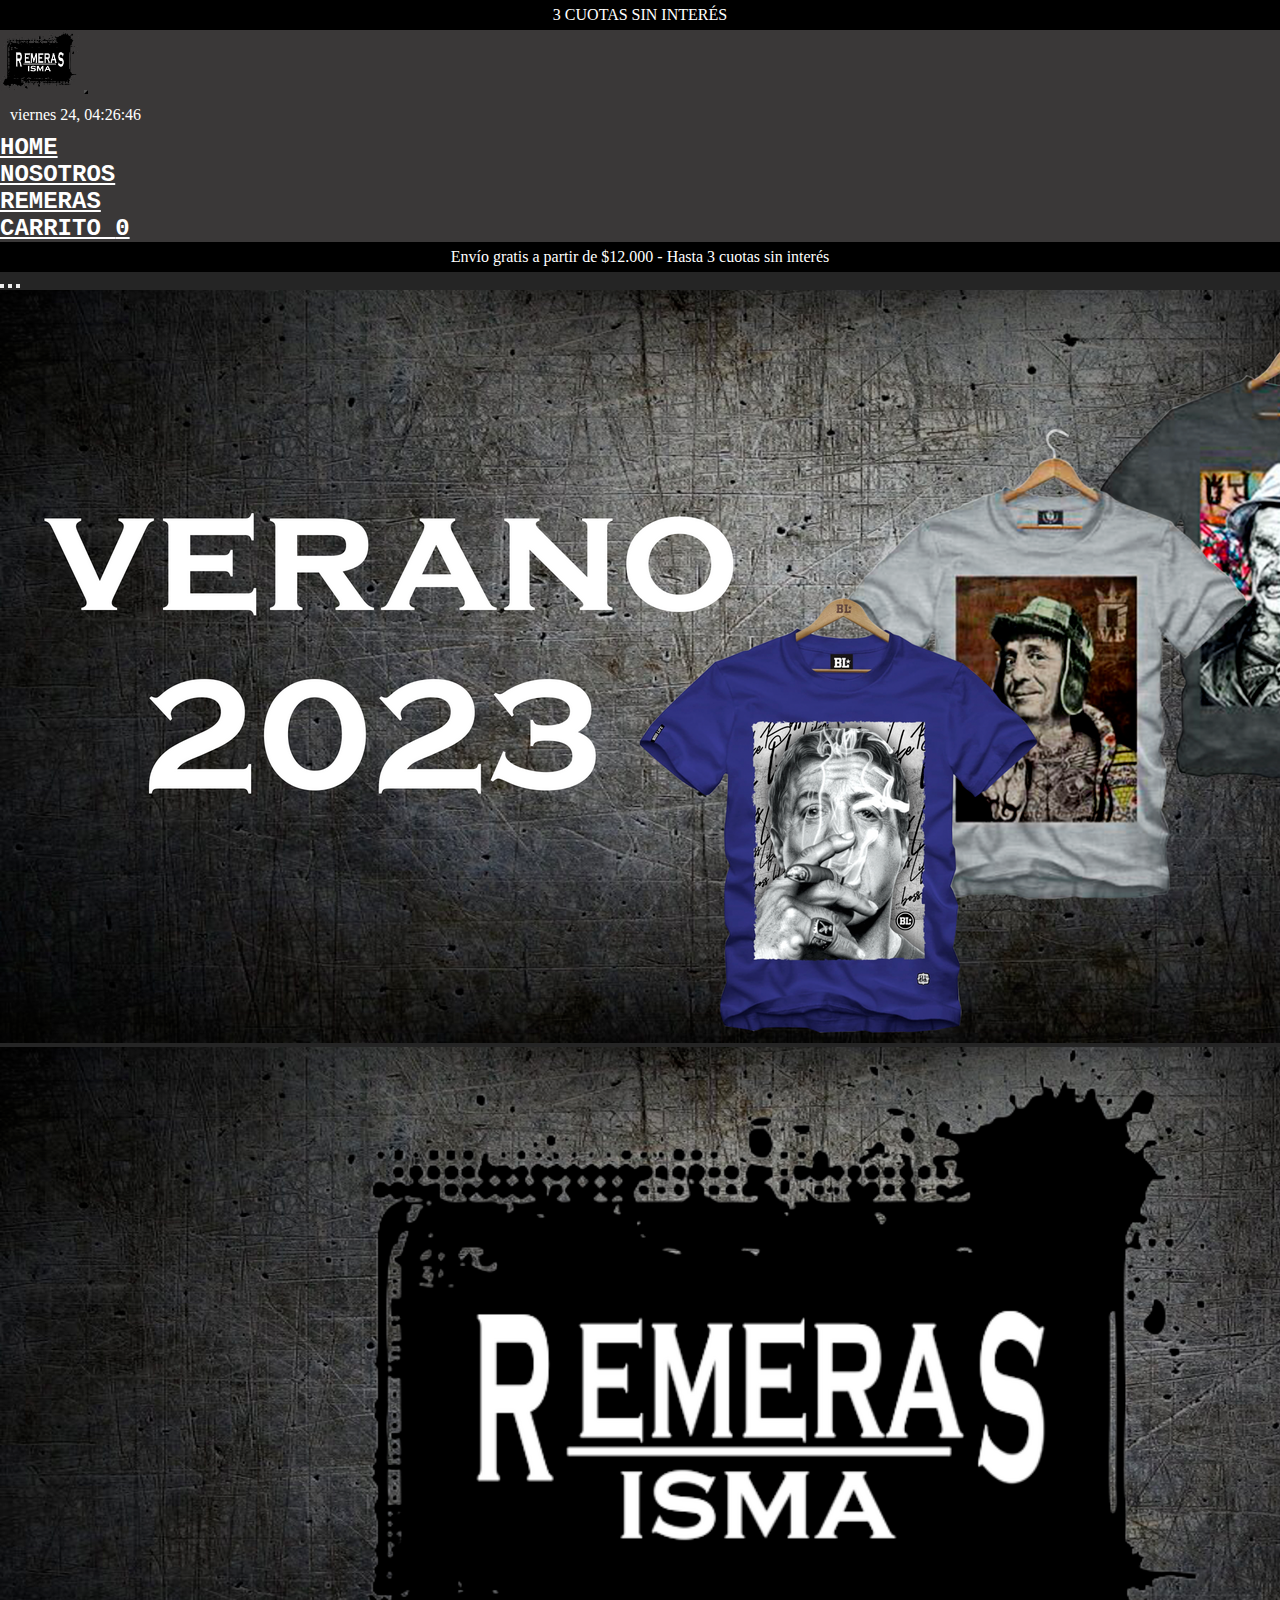
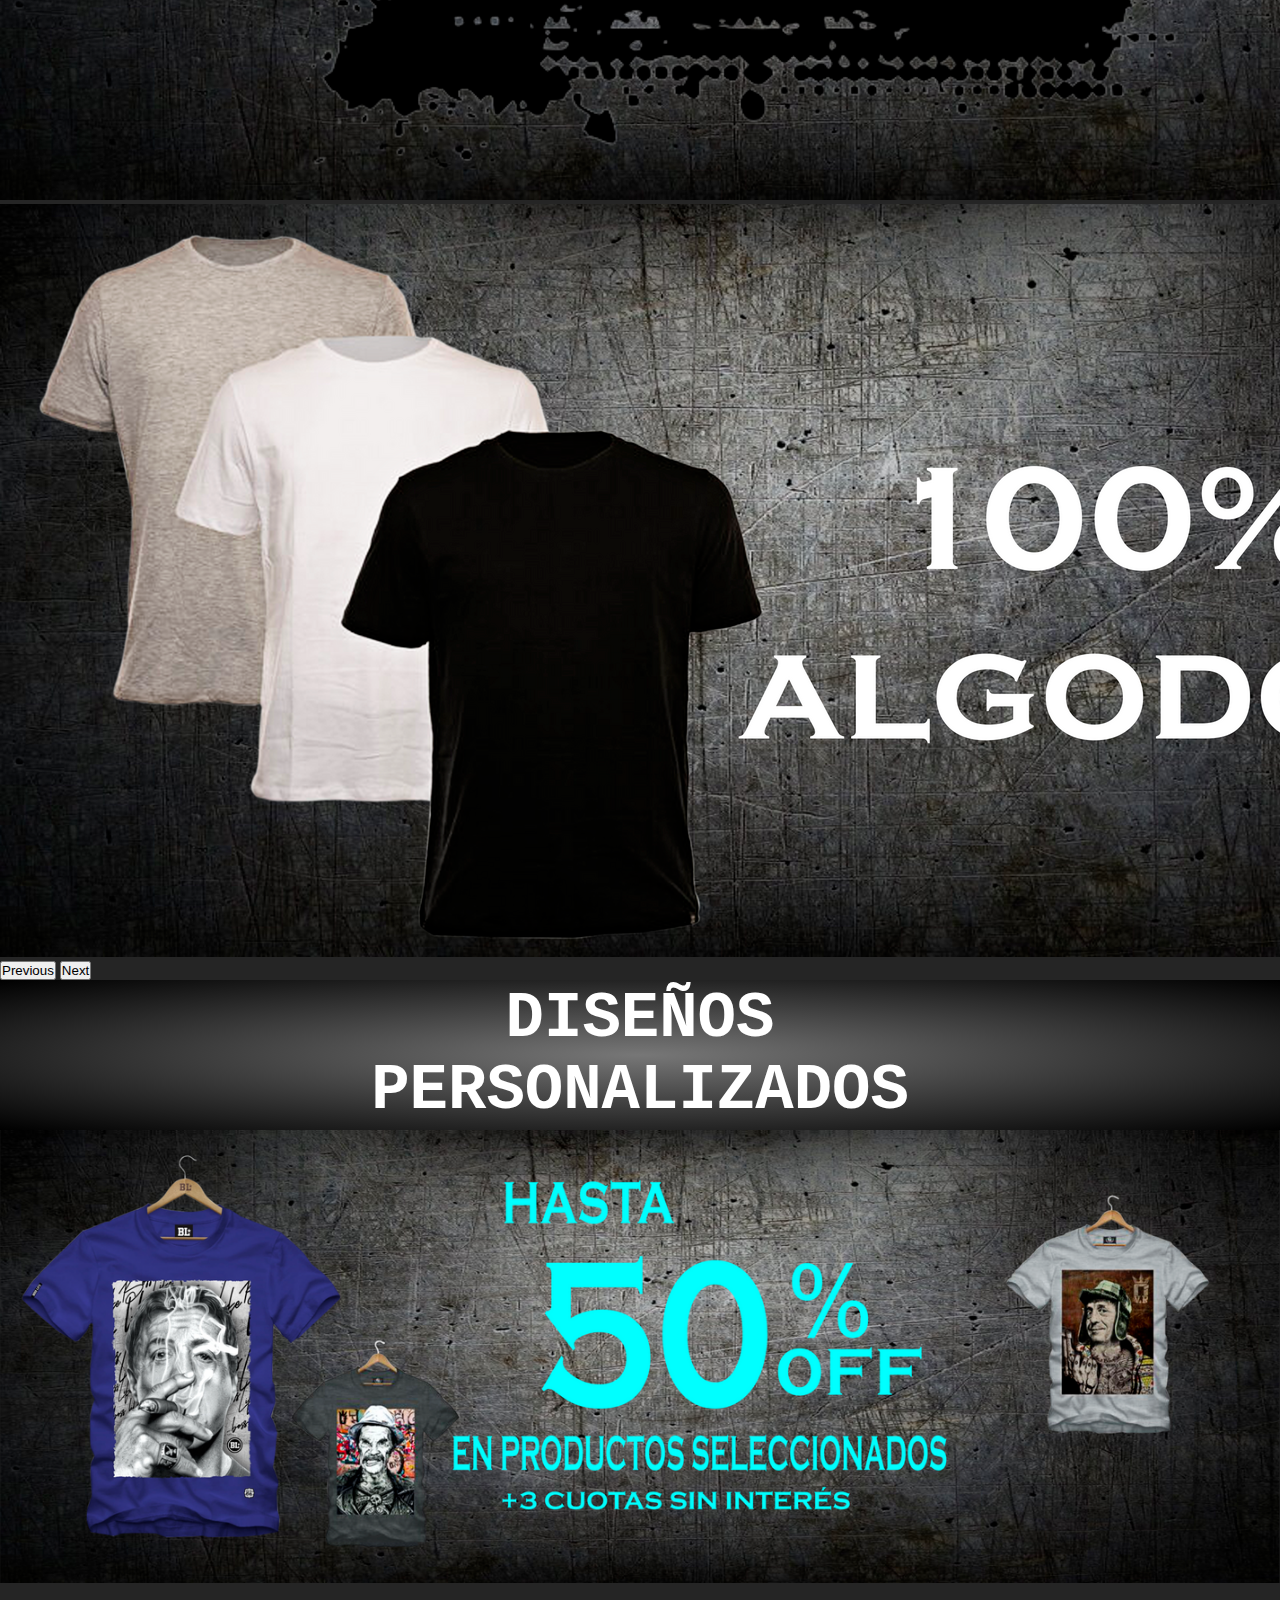
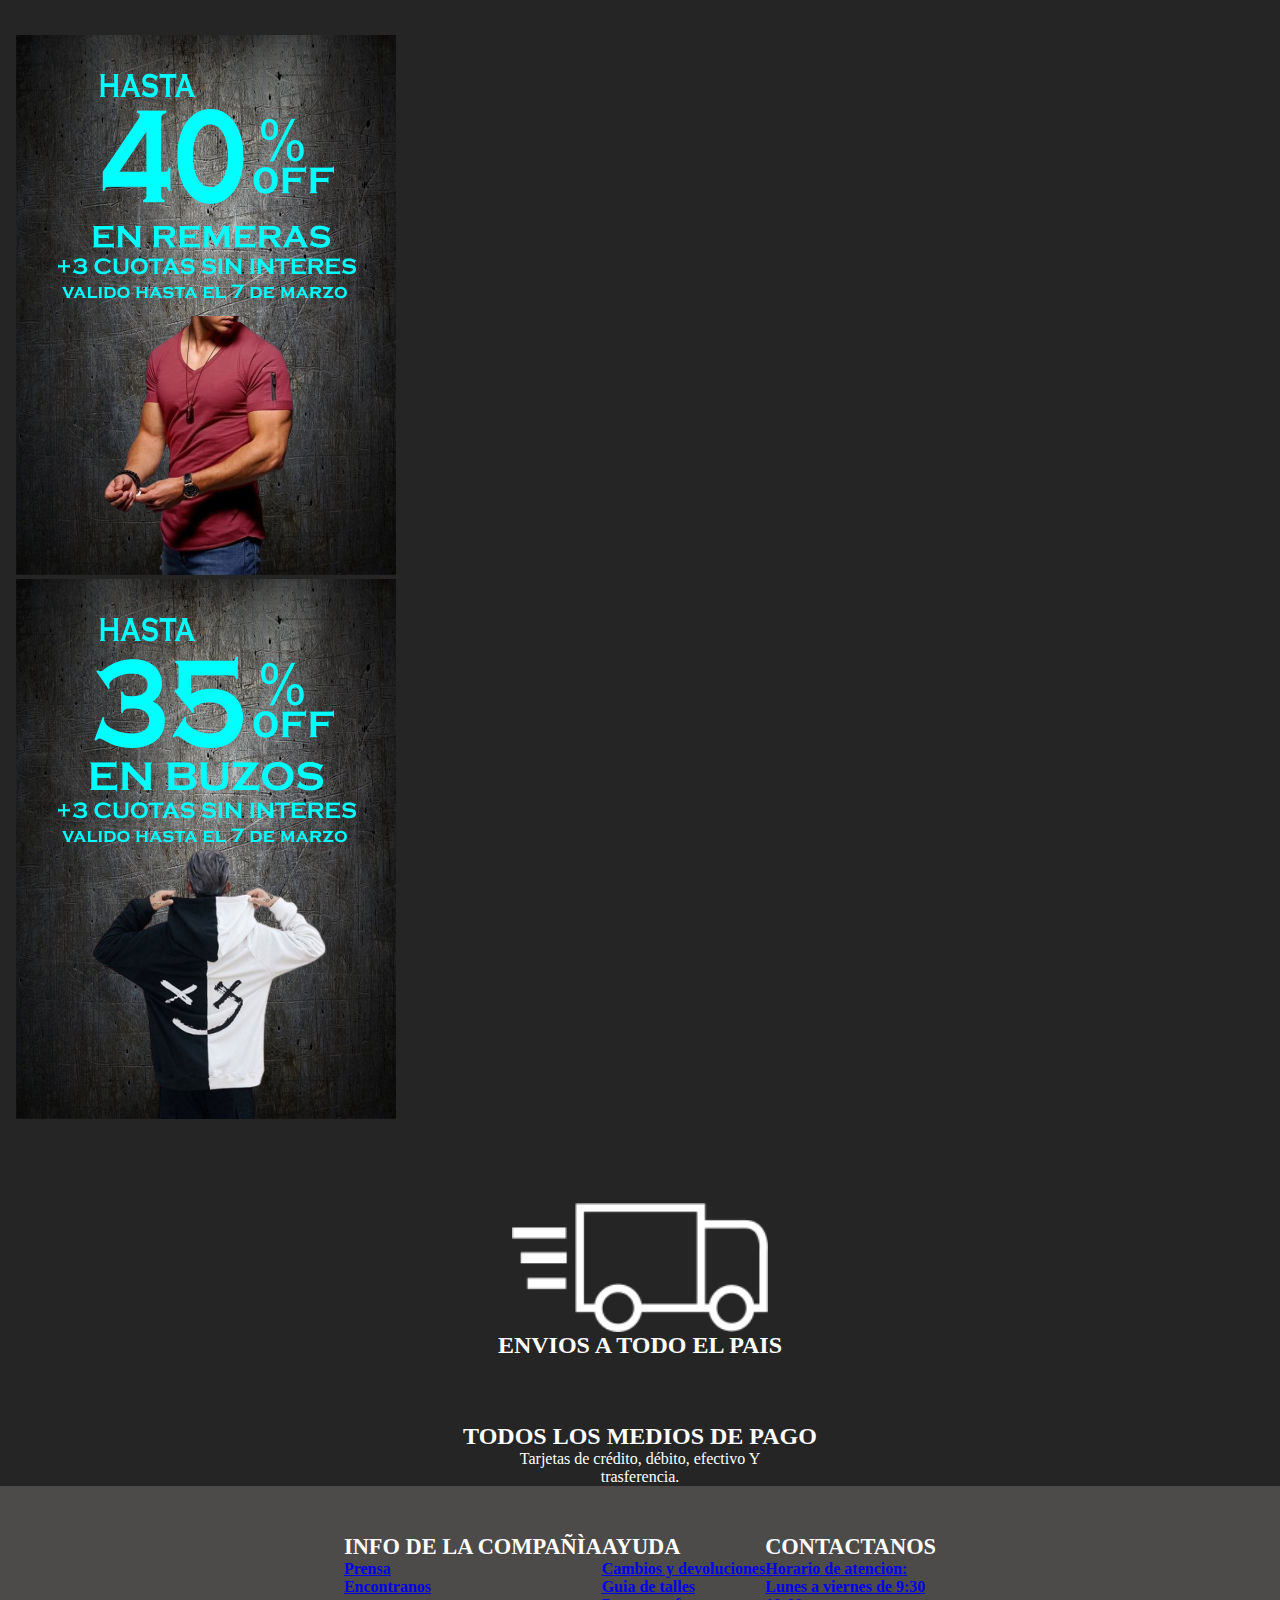
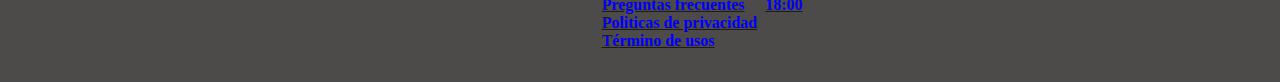
==== index.html @ b6abee1c "carga inicial" ====
<!DOCTYPE html>
<html lang="es">

<head>
    <meta charset="UTF-8">
    <meta http-equiv="X-UA-Compatible" content="IE=edge">
    <meta name="viewport" content="width=device-width, initial-scale=1.0">
    <title>Remeras Isma</title>
    
    <!--description-->
    <meta name="description" content="Las remeras de mejor calidad del mercado, 100% ALGODON">
    <!-- animate-->

    <link rel="stylesheet" href="https://cdnjs.cloudflare.com/ajax/libs/animate.css/4.1.1/animate.min.css" />

    <!---css bootstrap-->
    <link href="https://cdn.jsdelivr.net/npm/bootstrap@5.3.0-alpha1/dist/css/bootstrap.min.css" rel="stylesheet"
        integrity="sha384-GLhlTQ8iRABdZLl6O3oVMWSktQOp6b7In1Zl3/Jr59b6EGGoI1aFkw7cmDA6j6gD" crossorigin="anonymous">
    <!--css-->
    <link rel="stylesheet" href="css/estilo.css">
    <!-- logo chiquito-->
    <link rel="shortcut icon" href="img/logo de pagina 2.png" type="image/x-icon">
</head>

<body>

    <header>
        <div class="superior">
            <p class=" animate__animated animate__bounceInLeft sininteres">3 CUOTAS SIN INTERÉS </p>
        </div>

        <nav class="navbar navbar-expand-lg fondoheader">
            <div class="container-fluid">
                <a class="navbar-brand " href="index.html"><img class="logo" src="img/logo de pagina 2.png"
                        alt="logo de remeras isma"></a>
                <button class="navbar-toggler botoncito" type="button" data-bs-toggle="collapse"
                    data-bs-target="#navbarSupportedContent" aria-controls="navbarSupportedContent"
                    aria-expanded="false" aria-label="Toggle navigation">
                    <span class="navbar-toggler-icon"></span>
                </button>

                <!--reloj -->
                <div class="date-time-container">
                    <p id="date-time"></p>
                
                </div>
                
                <div class="collapse navbar-collapse" id="navbarSupportedContent">
                    <ul class="navbar-nav mx-auto mb-2 mb-lg-0">
                        <li class="nav-item">
                            <a class="nav-link  enlaces" aria-current="page" href="index.html">HOME</a>
                        </li>
                        <li class="nav-item">
                            <a class="nav-link enlaces" href="./html/nosotros.html">NOSOTROS</a>
                        </li>
                        
                        <li class="nav-item">
                            <a class="nav-link enlaces" href="./html/remeras.html">remeras</a>
                        </li>

                       
                        <li class="nav-item">
                            <a class="nav-link enlaces" href="./html/carrito.html"> CARRITO <span class="numerito">0</span></a>
                        </li>


                        




                    </ul>
                   
                </div>
            </div>
        </nav>

        <div class="inferior">
            <p class=" animate__animated animate__bounceInLeft envio_gratis">Envío gratis a partir de $12.000 - Hasta 3
                cuotas sin interés </p>
        </div>



    </header>

    <div id="carouselExampleIndicators" class="carousel slide">
        <div class="carousel-indicators">
            <button type="button" data-bs-target="#carouselExampleIndicators" data-bs-slide-to="0" class="active"
                aria-current="true" aria-label="Slide 1"></button>
            <button type="button" data-bs-target="#carouselExampleIndicators" data-bs-slide-to="1"
                aria-label="Slide 2"></button>
            <button type="button" data-bs-target="#carouselExampleIndicators" data-bs-slide-to="2"
                aria-label="Slide 3"></button>
        </div>
        <div class="carousel-inner">
            <div class="carousel-item active carrusel">
                <img src="img/carrusel1.png" class="d-block w-100" alt="remeras estampadas">


            </div>
            <div class="carousel-item">
                <img src="img/carrusel2.png" class="d-block w-100" alt="logo">
            </div>
            <div class="carousel-item">
                <img src="img/carrusel3.png" class="d-block w-100" alt="remeras lisas">
            </div>
        </div>
        <button class="carousel-control-prev" type="button" data-bs-target="#carouselExampleIndicators"
            data-bs-slide="prev">
            <span class="carousel-control-prev-icon" aria-hidden="true"></span>
            <span class="visually-hidden">Previous</span>
        </button>
        <button class="carousel-control-next" type="button" data-bs-target="#carouselExampleIndicators"
            data-bs-slide="next">
            <span class="carousel-control-next-icon" aria-hidden="true"></span>
            <span class="visually-hidden">Next</span>
        </button>
    </div>



    <div class="  row texto1">

        <h1 class=" col-xl-12 col-md-12 col-sm-12 text-center texto_central">DISEÑOS <br> PERSONALIZADOS</h1>

    </div>

    <div class="descuento">
        <img  class=" img-fluid descuento_porciento" src="img/descuento.png" alt="descuentos">
    </div>

    <section class="row ultimos_descuentos">

        <div class="col-xl-6 col-md-12 col-sm-12 text-center ">

            <img class="desc_remeras" src="img/descuento_remera.png" alt="descuento todas las remeras">

        </div>

        <div class="col-xl-6 col-md-12 col-sm-12 text-center ">

            <img class="desc_buzos" src="img/DESCUENTOS EN BUZOS.png" alt="descuento todos los buzos">

        </div>

    </section>




    

    <section class=" row pie">

        <div class="col-xl-6 col-md-12 col-sm-12 cont-envios">
            <img class="camioncito" src="img/camioncito.png" alt="camion de envios">

            <h2 class="envios">ENVIOS A TODO EL PAIS</h2>

        </div>

        <div class=" col-xl-6 col-md-12 col-sm-12 cont-pagos">
            <h2 class="pagos">TODOS LOS MEDIOS DE PAGO </h2>
            <P>Tarjetas de crédito, débito, efectivo Y <br>trasferencia. </P>

        </div>

    </section>

    <!-- footer pie de pagina -->

        <footer class=" row  info">
            
            <div class="col-xl-3 col-md-6 col-sm-12 info_comp">
                <h3>INFO DE LA COMPAÑÌA</h3>
                <a href="#"><h4>Prensa</h4></a>
                <a href="#"><h4>Encontranos</h4></a>

            </div>

            <div class="col-xl-3 col-md-6 col-sm-12 ayuda">
                <h3>AYUDA</h3>
                <a href="#"><h4>Cambios y devoluciones</h4></a>

                <a href="#"><h4>Guia de talles</h4></a>

                <a href="#"><h4>Preguntas frecuentes</h4></a>

                <a href="#"> <h4>Politicas de privacidad</h4></a>

                <a href="#"><h4>Término de usos </h4></a>



            </div>

            <div class="col-xl-3 col-md-6 col-sm-12 contactanos">
                <h3>CONTACTANOS</h3>
                <a href="#"><h4>Horario de atencion:</h4></a>
                <a href="#"><h4>Lunes a viernes de 9:30 <br> 18:00</h4></a>

            </div>

            
        </footer>


    



    <!--scipt de bootstrap-->

    <script src="https://cdn.jsdelivr.net/npm/bootstrap@5.3.0-alpha1/dist/js/bootstrap.bundle.min.js"
        integrity="sha384-w76AqPfDkMBDXo30jS1Sgez6pr3x5MlQ1ZAGC+nuZB+EYdgRZgiwxhTBTkF7CXvN"
        crossorigin="anonymous"></script>

        <!-- scrip de javascript-->
        <script src="./js/main.js"></script>

</body>

</html>
---- css/estilo.css ----
* {
    margin: 0;
    padding: 0;
  }
  
  body {
    overflow-x: hidden;
    background-color: rgb(37, 37, 37);
  }
  
  /*HEADER*/
  .logo {
    width: 80px;
  }
  
  .superior {
    background-color: black;
    color: white;
    height: 30px;
    display: flex;
    align-items: center;
    justify-content: center;
  }
  
  .sininteres {
    margin-bottom: 0;
  }
  
  .fondoheader {
    background-color: rgb(58, 56, 56);
  }
  
  .miboton {
    background-color: blue;
    color: white;
  }
  .miboton:hover {
    background-color: white;
    color: blue;
    border: 2px solid rgb(255, 247, 247);
  }
  
  .botoncito {
    background-color: white;
  }
  
  .inferior {
    background-color: black;
    color: white;
    height: 30px;
    display: flex;
    align-items: center;
    justify-content: center;
  }
  
  .envio_gratis {
    margin-bottom: 0;
  }
  
  /*centro*/
  @keyframes texto {
    0% {
      opacity: 0;
    }
    100% {
      opacity: 100%;
    }
  }
  .primera {
    width: 110%;
  }
  
  .logocentral {
    width: 80%;
  }
  
  .remeralisa {
    width: 90%;
  }
  
  .enlaces {
    font-weight: bold;
    text-transform: uppercase;
    font-size: 1.5rem;
    color: white;
    font-family: "Courier New", Courier, monospace;
  }
  
  .texto1 {
    background: radial-gradient(rgb(119, 119, 119), black);
    height: 150px;
    display: flex;
    align-items: center;
    justify-content: center;
    text-align: center;
  }
  
  .texto_central {
    animation-name: texto;
    animation-duration: 4s;
    animation-iteration-count: infinite;
    font-size: 4rem;
    font-family: "Courier New", Courier, monospace;
    font-weight: bold;
    color: white;
  }
  
  /*footer*/
  .info {
    background-color: rgb(77, 74, 74);
    display: flex;
    justify-content: center;
    padding-bottom: 2rem;
  }
  
  h3 {
    font-size: 1.4rem;
  }
  
  h4 {
    font-size: 1rem;
  }
  
  .info_comp {
    color: white;
    margin-top: 3rem;
  }
  
  .ayuda {
    color: white;
    margin-top: 3rem;
  }
  
  .contactanos {
    color: white;
    margin-top: 3rem;
  }
  
  .camioncito {
    width: 20%;
  }
  
  .cont-envios {
    color: white;
    display: flex;
    flex-direction: column;
    align-items: center;
    padding-top: 2rem;
    padding-bottom: 2rem;
  }
  
  .cont-pagos {
    color: white;
    text-align: center;
    padding-top: 2rem;
  }
  
  .descuento_porciento {
    width: 100%;
  }
  
  .ultimos_descuentos {
    margin-top: 3rem;
    margin-left: 1rem;
    margin-bottom: 3rem;
  }
  
  /*NOSOTROS*/
  .contenido {
    background-image: url(../img/fondo\ footer.jpg);
    background-repeat: no-repeat;
    background-size: cover;
  }
  
  .imagen4 {
    width: 80%;
    margin-top: 3rem;
    padding-left: 3rem;
  }
  
  .cont_texto {
    margin-top: 3rem;
    padding-right: 5rem;
    font-family: "Franklin Gothic Medium", "Arial Narrow", Arial, sans-serif;
    font-weight: bold;
  }
  
  .titulodecontenido {
    color: white;
    text-align: center;
    font-size: 3rem;
    text-decoration: underline;
  }
  
  .parrafo1 {
    color: white;
    text-align: center;
    font-size: 1.5rem;
  }
  
  /*REMERAS*/
  .central {
    display: grid;
    grid-template-columns: 1fr 4%;
    margin-top: 3rem;
    margin-left: 2rem;
    
  }

  .contenedor-productos {
    display: grid;
    grid-template-columns: repeat(4, 1fr);
  }
  
  .producto-imagen {
    width: 270px;
    height: 350px;
    border-radius: 1rem;
  }

  .producto-detalles {
    background-color: black;
    color: white;
    border-radius: 1rem;
    padding: 1rem;
    width: 270px;
    display: flex;
    flex-direction: column;
    gap: .25rem;
  }
  .producto-agregar{
    border-radius: 2rem;
    text-transform: uppercase;
    cursor: pointer;
    border: 2px solid white;
  }

  .producto-agregar:hover{
    background-color: black;
    color: white;
  }
/*   
  .carrito {
    height: 30px;
    width: 200px;
    margin-bottom: 1rem;
    background-color: rgb(98, 98, 104);
    color: white;
  } */

  
  
  
  /*CONTACTO*/
  .lisas {
    width: 90%;
    margin-top: 8rem;
    padding-left: 2rem;
    margin-bottom: 8rem;
  }
  
  .formulario {
    margin-top: 5rem;
    padding-right: 4rem;
    padding-bottom: 3rem;
  }
  
  .contacto {
    color: white;
    text-align: center;
    font-family: "Courier New", Courier, monospace;
    font-weight: bold;
    font-size: 3rem;
  }
  
  .escribinos {
    color: white;
    text-align: center;
    font-family: "Courier New", Courier, monospace;
    font-weight: bold;
    font-size: 1.5rem;
  }
  
  .email {
    color: white;
    font-size: 1rem;
  }
  
  .mensaje {
    color: white;
    font-size: 1rem;
  }
  
  .nombre {
    color: white;
    font-size: 1rem;
  }
  
  .asunto {
    color: white;
    font-size: 1rem;
  }
  

  .carro {
    min-height: 70vh;
    max-width: 1000px;
    margin: 0 auto;
    width: 100%;
  }
  /*MEDIA*/
  @media (max-width: 600px) {
    .inferior {
      font-size: 0.6rem;
    }
    .texto1 {
      width: 103%;
    }
    .texto_central {
      font-size: 2rem;
    }
    .ultimos_descuentos {
      margin-top: 3rem;
      margin-left: 1rem;
      margin-bottom: 3rem;
    }
    .desc_remeras {
      width: 300px;
    }
    .desc_buzos {
      padding-top: 3rem;
      width: 300px;
    }
    .titulodecontenido {
      font-size: 2rem;
    }
    .imagen4 {
      padding-left: 6rem;
    }
    .parrafo1 {
      font-size: 0.8rem;
    }
    .escribinos {
      font-size: 0.8rem;
    }
    .lisas {
      padding-left: 1rem;
      margin-top: 5rem;
      margin-bottom: 3rem;
    }
    .cont_texto {
      padding-right: 1rem;
    }
    .tabla {
      font-size: 1.5rem;
    }
    .tablaremera {
      width: 80%;
      padding-top: 2rem;
    }
    .tablabuzos {
      width: 80%;
      padding-top: 3rem;
    }
    .formulario {
      padding-right: 1.5rem;
      padding-left: 1.5rem;
    }
    .info {
      text-align: center;
    }
  }
  @media (min-width: 601px) and (max-width: 900px) {
    .texto1 {
      width: 102%;
    }
    .texto_central {
      font-size: 3rem;
    }
    .ultimos_descuentos {
      margin-top: 3rem;
      margin-left: 1rem;
      margin-bottom: 3rem;
    }
    .desc_buzos {
      padding-top: 3rem;
    }
    .titulodecontenido {
      font-size: 3rem;
    }
    .imagen4 {
      padding-left: 8rem;
    }
    .parrafo1 {
      font-size: 1.3rem;
    }
    .escribinos {
      font-size: 1.2rem;
    }
    .lisas {
      padding-left: 1rem;
      margin-top: 5rem;
      margin-bottom: 3rem;
    }
    .cont_texto {
      padding-right: 1rem;
    }
    .tabla {
      font-size: 1.5rem;
    }
    .tablaremera {
      width: 60%;
      padding-top: 2rem;
    }
    .tablabuzos {
      width: 60%;
      padding-top: 3rem;
    }
    .btn {
      
      color: antiquewhite;
    }
    .info {
      text-align: center;
    }
  }
/*reloj*/
  .date-time-container {
    padding: 10px;
    color: white;
    
    }
  
  /*# sourceMappingURL=estilo.css.map */
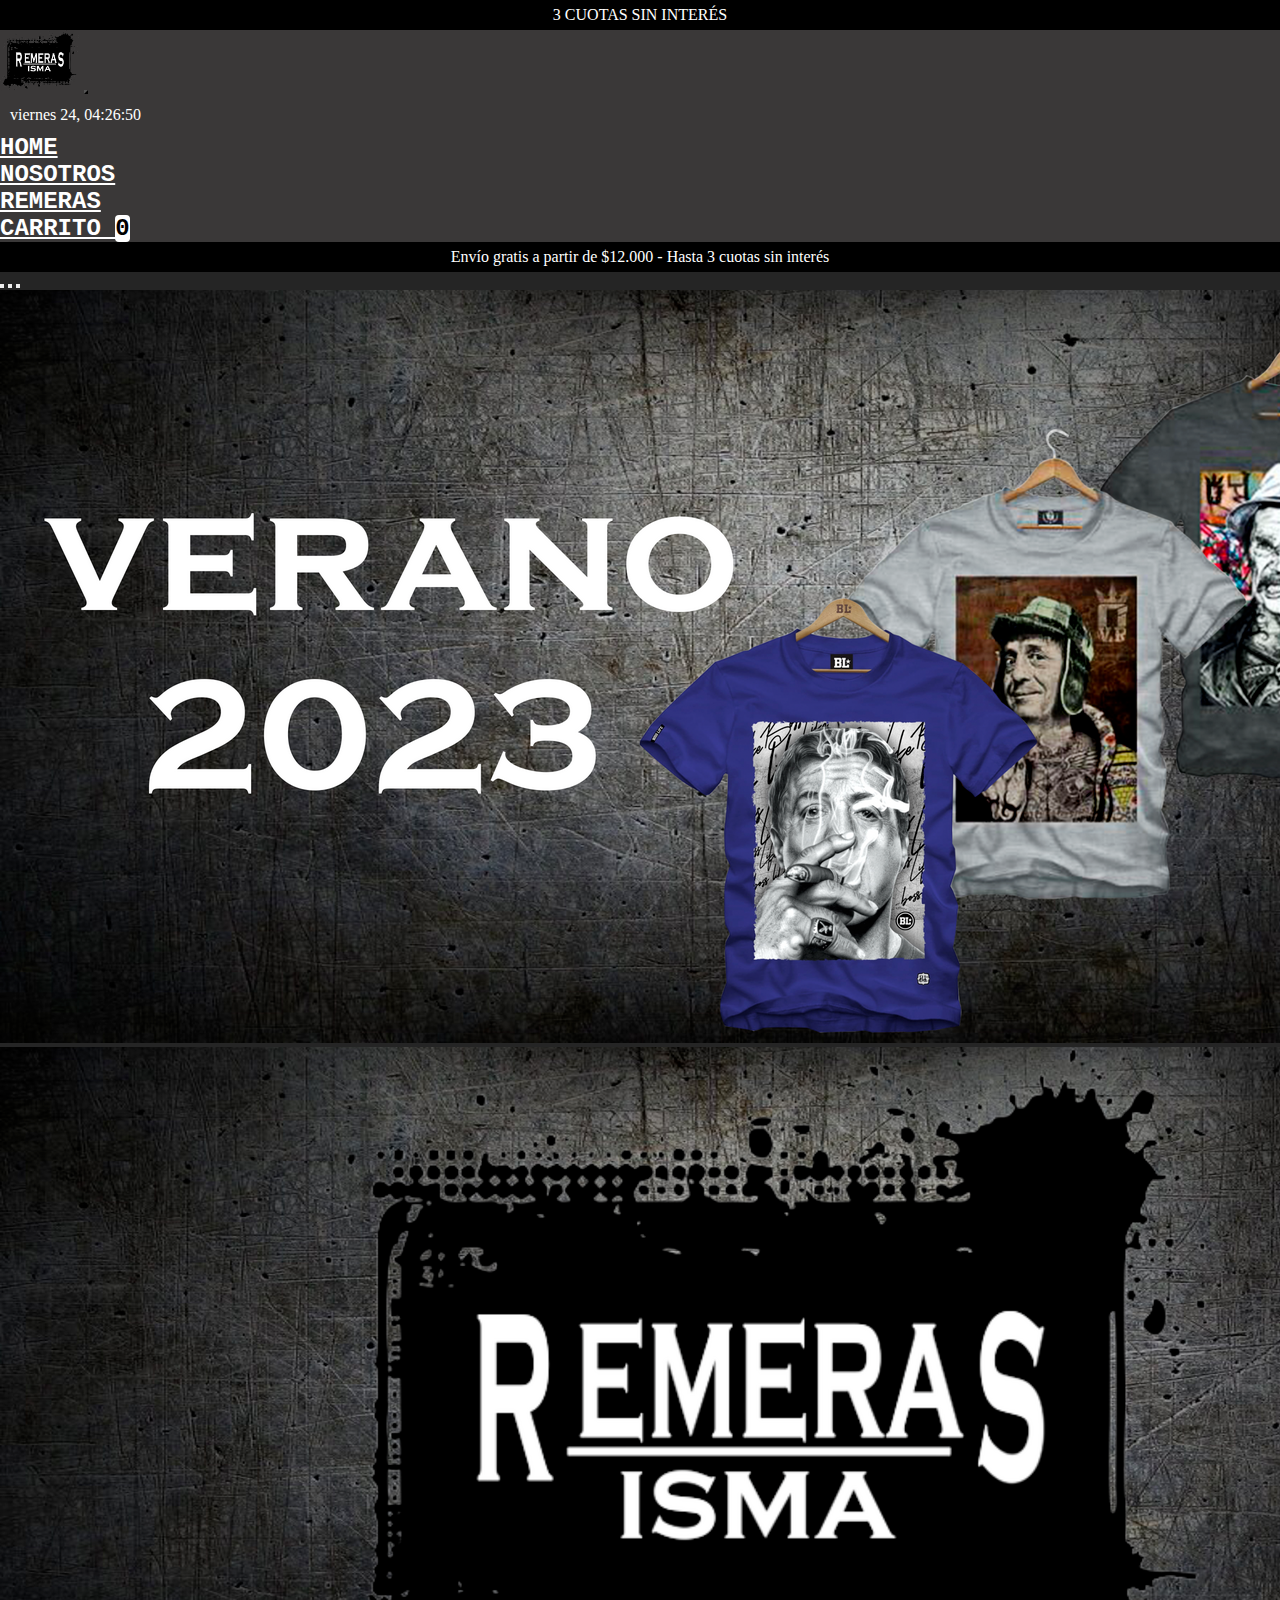
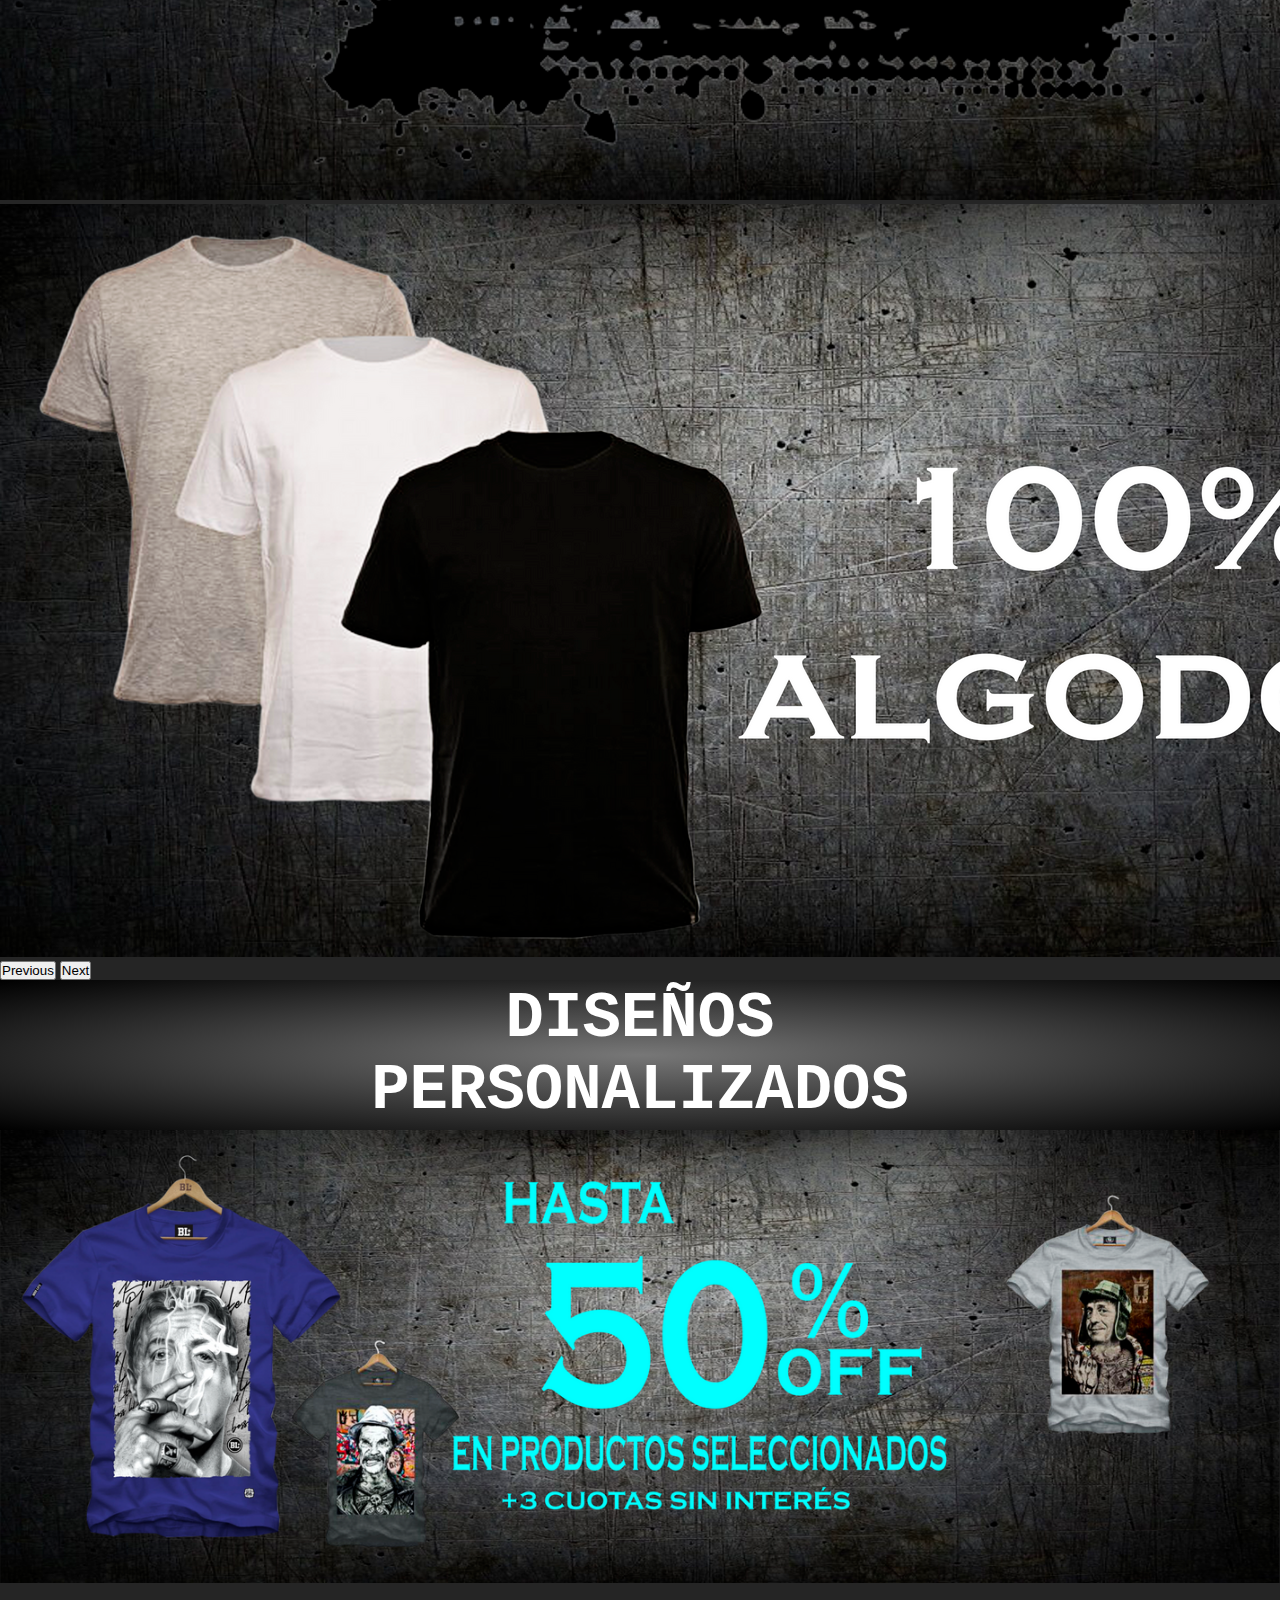
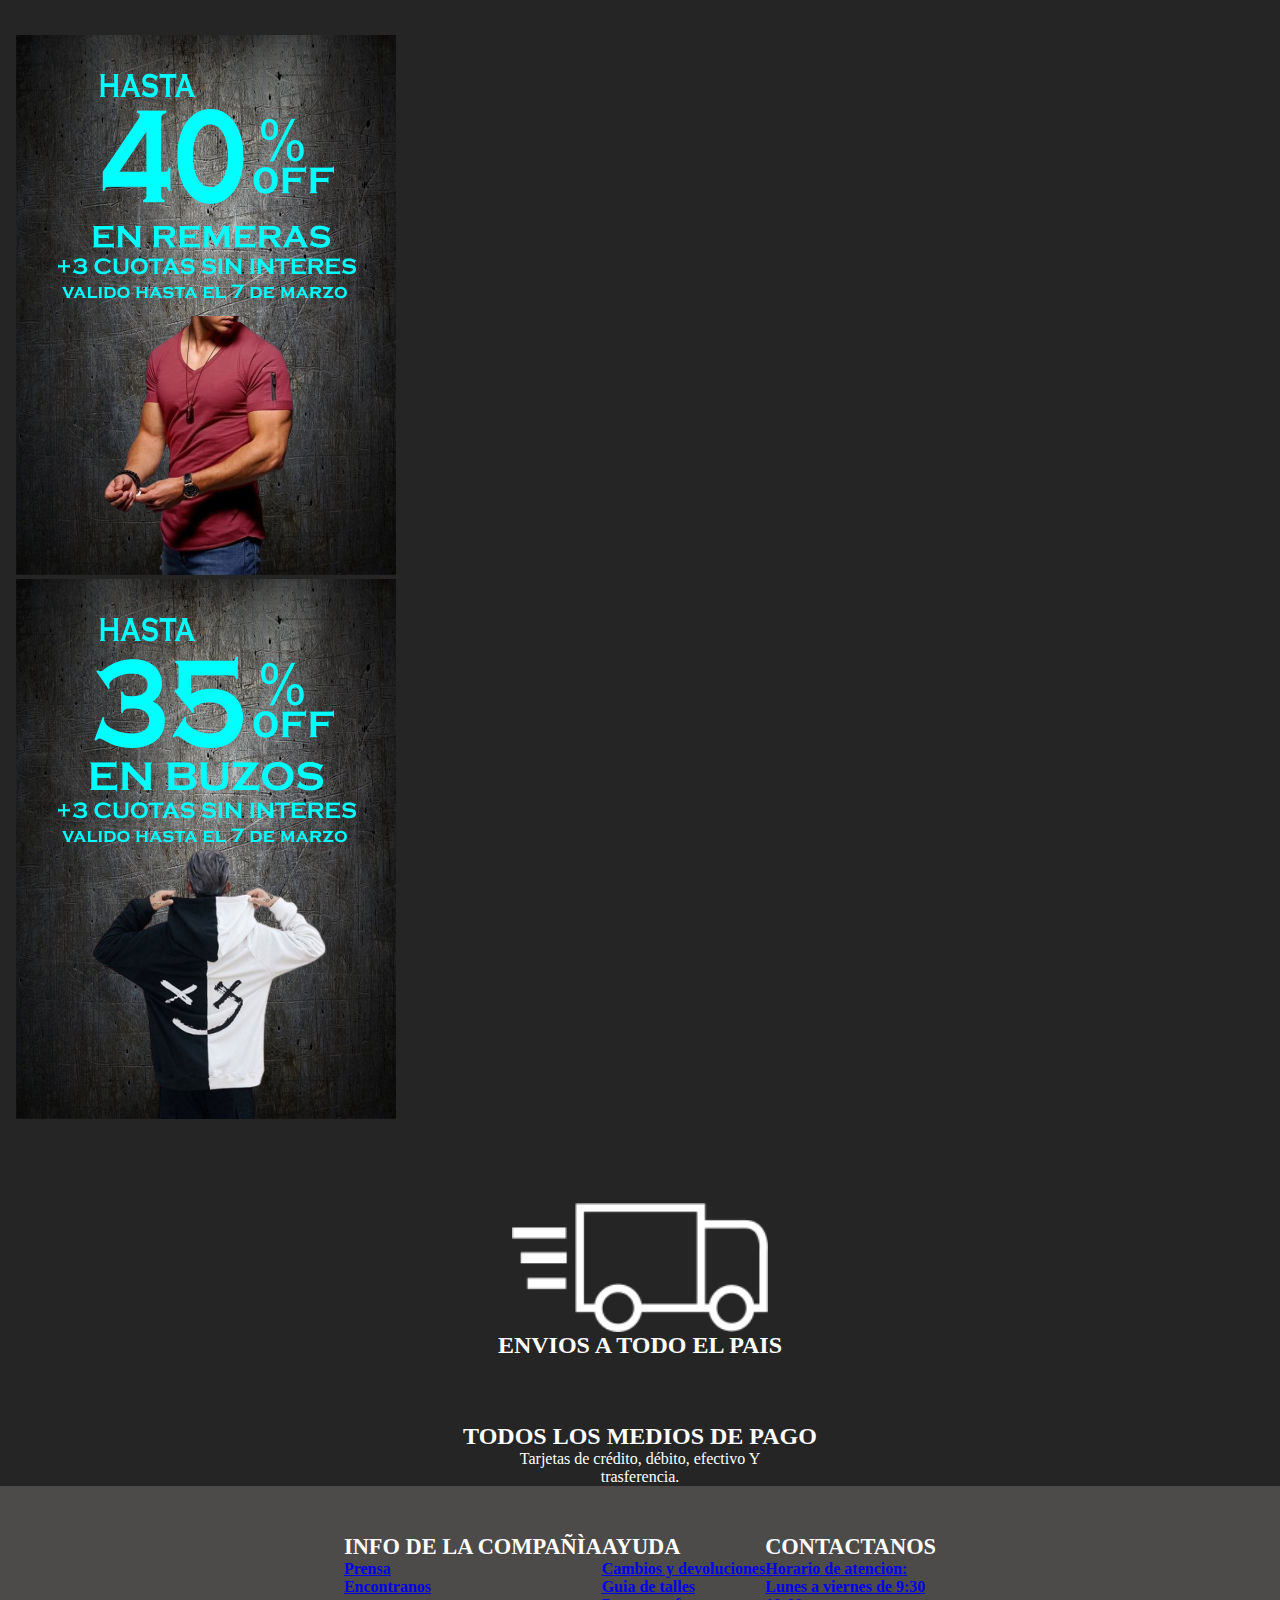
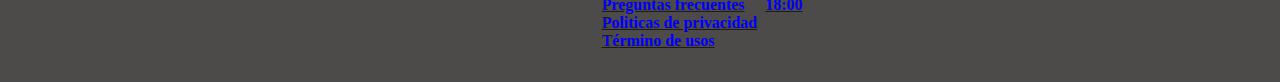
==== commit e2fcbe95: "modificacion" ====
--- a/index.html
+++ b/index.html
@@ -16,6 +16,8 @@
     <!---css bootstrap-->
     <link href="https://cdn.jsdelivr.net/npm/bootstrap@5.3.0-alpha1/dist/css/bootstrap.min.css" rel="stylesheet"
         integrity="sha384-GLhlTQ8iRABdZLl6O3oVMWSktQOp6b7In1Zl3/Jr59b6EGGoI1aFkw7cmDA6j6gD" crossorigin="anonymous">
+
+        <link rel="stylesheet" href="https://cdn.jsdelivr.net/npm/bootstrap-icons@1.11.1/font/bootstrap-icons.css">
     <!--css-->
     <link rel="stylesheet" href="css/estilo.css">
     <!-- logo chiquito-->
@@ -60,7 +62,7 @@
 
                        
                         <li class="nav-item">
-                            <a class="nav-link enlaces" href="./html/carrito.html"> CARRITO <span class="numerito">0</span></a>
+                            <a class="nav-link enlaces" href="./html/carrito.html"> CARRITO <span id="numerito" class="numerito">0</span></a>
                         </li>
 
 
@@ -217,8 +219,9 @@
         crossorigin="anonymous"></script>
 
         <!-- scrip de javascript-->
+        
         <script src="./js/main.js"></script>
-
+        <script src="../js/carrito.js"></script>
 </body>
 
 </html>--- a/css/estilo.css
+++ b/css/estilo.css
@@ -1,434 +1,567 @@
 * {
-    margin: 0;
-    padding: 0;
-  }
-  
-  body {
-    overflow-x: hidden;
-    background-color: rgb(37, 37, 37);
-  }
-  
-  /*HEADER*/
-  .logo {
-    width: 80px;
-  }
-  
-  .superior {
-    background-color: black;
-    color: white;
-    height: 30px;
-    display: flex;
-    align-items: center;
-    justify-content: center;
-  }
-  
-  .sininteres {
-    margin-bottom: 0;
-  }
-  
-  .fondoheader {
-    background-color: rgb(58, 56, 56);
-  }
-  
-  .miboton {
-    background-color: blue;
-    color: white;
-  }
-  .miboton:hover {
-    background-color: white;
-    color: blue;
-    border: 2px solid rgb(255, 247, 247);
-  }
-  
-  .botoncito {
-    background-color: white;
-  }
-  
+  margin: 0;
+  padding: 0;
+}
+
+body {
+  overflow-x: hidden;
+  background-color: rgb(37, 37, 37);
+}
+
+/*HEADER*/
+.logo {
+  width: 80px;
+}
+
+.superior {
+  background-color: black;
+  color: white;
+  height: 30px;
+  display: flex;
+  align-items: center;
+  justify-content: center;
+}
+
+.sininteres {
+  margin-bottom: 0;
+}
+
+.fondoheader {
+  background-color: rgb(58, 56, 56);
+}
+
+.miboton {
+  background-color: blue;
+  color: white;
+}
+
+.miboton:hover {
+  background-color: white;
+  color: blue;
+  border: 2px solid rgb(255, 247, 247);
+}
+
+.botoncito {
+  background-color: white;
+}
+
+.inferior {
+  background-color: black;
+  color: white;
+  height: 30px;
+  display: flex;
+  align-items: center;
+  justify-content: center;
+}
+
+.envio_gratis {
+  margin-bottom: 0;
+}
+
+/*centro*/
+@keyframes texto {
+  0% {
+    opacity: 0;
+  }
+
+  100% {
+    opacity: 100%;
+  }
+}
+
+.primera {
+  width: 110%;
+}
+
+.logocentral {
+  width: 80%;
+}
+
+.remeralisa {
+  width: 90%;
+}
+
+.enlaces {
+  font-weight: bold;
+  text-transform: uppercase;
+  font-size: 1.5rem;
+  color: white;
+  font-family: "Courier New", Courier, monospace;
+}
+
+.texto1 {
+  background: radial-gradient(rgb(119, 119, 119), black);
+  height: 150px;
+  display: flex;
+  align-items: center;
+  justify-content: center;
+  text-align: center;
+}
+
+.texto_central {
+  animation-name: texto;
+  animation-duration: 4s;
+  animation-iteration-count: infinite;
+  font-size: 4rem;
+  font-family: "Courier New", Courier, monospace;
+  font-weight: bold;
+  color: white;
+}
+
+/*footer*/
+.info {
+  background-color: rgb(77, 74, 74);
+  display: flex;
+  justify-content: center;
+  padding-bottom: 2rem;
+}
+
+h3 {
+  font-size: 1.4rem;
+}
+
+h4 {
+  font-size: 1rem;
+}
+
+.info_comp {
+  color: white;
+  margin-top: 3rem;
+}
+
+.ayuda {
+  color: white;
+  margin-top: 3rem;
+}
+
+.contactanos {
+  color: white;
+  margin-top: 3rem;
+}
+
+.camioncito {
+  width: 20%;
+}
+
+.cont-envios {
+  color: white;
+  display: flex;
+  flex-direction: column;
+  align-items: center;
+  padding-top: 2rem;
+  padding-bottom: 2rem;
+}
+
+.cont-pagos {
+  color: white;
+  text-align: center;
+  padding-top: 2rem;
+}
+
+.descuento_porciento {
+  width: 100%;
+}
+
+.ultimos_descuentos {
+  margin-top: 3rem;
+  margin-left: 1rem;
+  margin-bottom: 3rem;
+}
+
+/*NOSOTROS*/
+.contenido {
+  background-image: url(../img/fondo\ footer.jpg);
+  background-repeat: no-repeat;
+  background-size: cover;
+}
+
+.imagen4 {
+  width: 80%;
+  margin-top: 3rem;
+  padding-left: 3rem;
+}
+
+.cont_texto {
+  margin-top: 3rem;
+  padding-right: 5rem;
+  font-family: "Franklin Gothic Medium", "Arial Narrow", Arial, sans-serif;
+  font-weight: bold;
+}
+
+.titulodecontenido {
+  color: white;
+  text-align: center;
+  font-size: 3rem;
+  text-decoration: underline;
+}
+
+.parrafo1 {
+  color: white;
+  text-align: center;
+  font-size: 1.5rem;
+}
+
+/*REMERAS*/
+.central {
+  display: grid;
+  grid-template-columns: 1fr 4%;
+  margin-top: 3rem;
+  margin-left: 2rem;
+
+}
+
+.contenedor-productos {
+  display: grid;
+  grid-template-columns: repeat(4, 1fr);
+}
+
+.producto-imagen {
+  width: 270px;
+  height: 350px;
+  border-radius: 1rem;
+}
+
+.producto-detalles {
+  background-color: black;
+  color: white;
+  border-radius: 1rem;
+  padding: 1rem;
+  width: 270px;
+  display: flex;
+  flex-direction: column;
+  gap: .25rem;
+}
+
+.producto-agregar {
+  border-radius: 2rem;
+  text-transform: uppercase;
+  cursor: pointer;
+  border: 2px solid white;
+}
+
+.producto-agregar:hover {
+  background-color: black;
+  color: white;
+}
+
+/* Carrito */
+
+.numerito{
+  background-color: white;
+  color: black;
+  padding: .15 .25rem;
+  border-radius: .25rem;
+}
+
+.contenedor {
+  margin-top: 1rem;
+  margin-left: 1rem;
+  margin-right: 1rem;
+
+}
+
+.contenedor-carrito{
+  display: flex;
+  flex-direction: column;
+  gap: 1.5rem;
+}
+
+.carrito-vacio, .carrito-comprado {
+  color: white;
+ 
+
+
+}
+
+.titulo-principal {
+  color: white;
+}
+
+.carrito-productos {
+  display: flex;
+  flex-direction: column;
+  gap: 2rem;
+  color: white;
+}
+
+.carrito-producto {
+  display: flex;
+  justify-content: space-between;
+  align-items: center;
+  background-color: grey;
+  padding: .5rem;
+  padding-right: 1.5rem;
+  border-radius: 1rem;
+}
+
+.carrito-producto-imagen {
+  width: 4rem;
+  border-radius: 1rem;
+}
+
+.carrito-producto-eliminar{
+  border: 0;
+  background-color: transparent;
+  color: red;
+  cursor: pointer;
+}
+
+.carrito-acciones{
+  display: flex;
+  justify-content: space-between;
+}
+
+.carrito-acciones-vaciar{
+  border: 0;
+  background-color: gray;
+  padding: 1rem;
+  border-radius: 1rem;
+  color: white;
+  text-transform: uppercase;
+  cursor: pointer;
+}
+
+.carrito-acciones-derecha{
+  display: flex;
+}
+.carrito-acciones-total{
+  display: flex;
+
+  background-color: gray;
+  padding: 1rem;
+  border-radius: 1rem;
+  color: white;
+  text-transform: uppercase;
+  gap: 1rem;
+}
+
+
+.carrito-acciones-comprar{
+ 
+  background-color: gray;
+  padding: 1rem;
+  border-radius: 1rem;
+  color: white;
+  text-transform: uppercase;
+  cursor: pointer;
+}
+
+.disabled{
+  display: none;
+}
+
+
+/*CONTACTO*/
+.lisas {
+  width: 90%;
+  margin-top: 8rem;
+  padding-left: 2rem;
+  margin-bottom: 8rem;
+}
+
+.formulario {
+  margin-top: 5rem;
+  padding-right: 4rem;
+  padding-bottom: 3rem;
+}
+
+.contacto {
+  color: white;
+  text-align: center;
+  font-family: "Courier New", Courier, monospace;
+  font-weight: bold;
+  font-size: 3rem;
+}
+
+.escribinos {
+  color: white;
+  text-align: center;
+  font-family: "Courier New", Courier, monospace;
+  font-weight: bold;
+  font-size: 1.5rem;
+}
+
+.email {
+  color: white;
+  font-size: 1rem;
+}
+
+.mensaje {
+  color: white;
+  font-size: 1rem;
+}
+
+.nombre {
+  color: white;
+  font-size: 1rem;
+}
+
+.asunto {
+  color: white;
+  font-size: 1rem;
+}
+
+
+.carro {
+  min-height: 70vh;
+  max-width: 1000px;
+  margin: 0 auto;
+  width: 100%;
+}
+
+/*MEDIA*/
+@media (max-width: 600px) {
   .inferior {
-    background-color: black;
-    color: white;
-    height: 30px;
-    display: flex;
-    align-items: center;
-    justify-content: center;
-  }
-  
-  .envio_gratis {
-    margin-bottom: 0;
-  }
-  
-  /*centro*/
-  @keyframes texto {
-    0% {
-      opacity: 0;
-    }
-    100% {
-      opacity: 100%;
-    }
-  }
-  .primera {
-    width: 110%;
-  }
-  
-  .logocentral {
-    width: 80%;
-  }
-  
-  .remeralisa {
-    width: 90%;
-  }
-  
-  .enlaces {
-    font-weight: bold;
-    text-transform: uppercase;
-    font-size: 1.5rem;
-    color: white;
-    font-family: "Courier New", Courier, monospace;
-  }
-  
+    font-size: 0.6rem;
+  }
+
   .texto1 {
-    background: radial-gradient(rgb(119, 119, 119), black);
-    height: 150px;
-    display: flex;
-    align-items: center;
-    justify-content: center;
-    text-align: center;
-  }
-  
+    width: 103%;
+  }
+
   .texto_central {
-    animation-name: texto;
-    animation-duration: 4s;
-    animation-iteration-count: infinite;
-    font-size: 4rem;
-    font-family: "Courier New", Courier, monospace;
-    font-weight: bold;
-    color: white;
-  }
-  
-  /*footer*/
-  .info {
-    background-color: rgb(77, 74, 74);
-    display: flex;
-    justify-content: center;
-    padding-bottom: 2rem;
-  }
-  
-  h3 {
-    font-size: 1.4rem;
-  }
-  
-  h4 {
-    font-size: 1rem;
-  }
-  
-  .info_comp {
-    color: white;
-    margin-top: 3rem;
-  }
-  
-  .ayuda {
-    color: white;
-    margin-top: 3rem;
-  }
-  
-  .contactanos {
-    color: white;
-    margin-top: 3rem;
-  }
-  
-  .camioncito {
-    width: 20%;
-  }
-  
-  .cont-envios {
-    color: white;
-    display: flex;
-    flex-direction: column;
-    align-items: center;
-    padding-top: 2rem;
-    padding-bottom: 2rem;
-  }
-  
-  .cont-pagos {
-    color: white;
-    text-align: center;
-    padding-top: 2rem;
-  }
-  
-  .descuento_porciento {
-    width: 100%;
-  }
-  
+    font-size: 2rem;
+  }
+
   .ultimos_descuentos {
     margin-top: 3rem;
     margin-left: 1rem;
     margin-bottom: 3rem;
   }
-  
-  /*NOSOTROS*/
-  .contenido {
-    background-image: url(../img/fondo\ footer.jpg);
-    background-repeat: no-repeat;
-    background-size: cover;
-  }
-  
+
+  .desc_remeras {
+    width: 300px;
+  }
+
+  .desc_buzos {
+    padding-top: 3rem;
+    width: 300px;
+  }
+
+  .titulodecontenido {
+    font-size: 2rem;
+  }
+
   .imagen4 {
+    padding-left: 6rem;
+  }
+
+  .parrafo1 {
+    font-size: 0.8rem;
+  }
+
+  .escribinos {
+    font-size: 0.8rem;
+  }
+
+  .lisas {
+    padding-left: 1rem;
+    margin-top: 5rem;
+    margin-bottom: 3rem;
+  }
+
+  .cont_texto {
+    padding-right: 1rem;
+  }
+
+  .tabla {
+    font-size: 1.5rem;
+  }
+
+  .tablaremera {
     width: 80%;
+    padding-top: 2rem;
+  }
+
+  .tablabuzos {
+    width: 80%;
+    padding-top: 3rem;
+  }
+
+  .formulario {
+    padding-right: 1.5rem;
+    padding-left: 1.5rem;
+  }
+
+  .info {
+    text-align: center;
+  }
+}
+
+@media (min-width: 601px) and (max-width: 900px) {
+  .texto1 {
+    width: 102%;
+  }
+
+  .texto_central {
+    font-size: 3rem;
+  }
+
+  .ultimos_descuentos {
     margin-top: 3rem;
-    padding-left: 3rem;
-  }
-  
+    margin-left: 1rem;
+    margin-bottom: 3rem;
+  }
+
+  .desc_buzos {
+    padding-top: 3rem;
+  }
+
+  .titulodecontenido {
+    font-size: 3rem;
+  }
+
+  .imagen4 {
+    padding-left: 8rem;
+  }
+
+  .parrafo1 {
+    font-size: 1.3rem;
+  }
+
+  .escribinos {
+    font-size: 1.2rem;
+  }
+
+  .lisas {
+    padding-left: 1rem;
+    margin-top: 5rem;
+    margin-bottom: 3rem;
+  }
+
   .cont_texto {
-    margin-top: 3rem;
-    padding-right: 5rem;
-    font-family: "Franklin Gothic Medium", "Arial Narrow", Arial, sans-serif;
-    font-weight: bold;
-  }
-  
-  .titulodecontenido {
-    color: white;
+    padding-right: 1rem;
+  }
+
+  .tabla {
+    font-size: 1.5rem;
+  }
+
+  .tablaremera {
+    width: 60%;
+    padding-top: 2rem;
+  }
+
+  .tablabuzos {
+    width: 60%;
+    padding-top: 3rem;
+  }
+
+  .btn {
+
+    color: antiquewhite;
+  }
+
+  .info {
     text-align: center;
-    font-size: 3rem;
-    text-decoration: underline;
-  }
-  
-  .parrafo1 {
-    color: white;
-    text-align: center;
-    font-size: 1.5rem;
-  }
-  
-  /*REMERAS*/
-  .central {
-    display: grid;
-    grid-template-columns: 1fr 4%;
-    margin-top: 3rem;
-    margin-left: 2rem;
-    
-  }
-
-  .contenedor-productos {
-    display: grid;
-    grid-template-columns: repeat(4, 1fr);
-  }
-  
-  .producto-imagen {
-    width: 270px;
-    height: 350px;
-    border-radius: 1rem;
-  }
-
-  .producto-detalles {
-    background-color: black;
-    color: white;
-    border-radius: 1rem;
-    padding: 1rem;
-    width: 270px;
-    display: flex;
-    flex-direction: column;
-    gap: .25rem;
-  }
-  .producto-agregar{
-    border-radius: 2rem;
-    text-transform: uppercase;
-    cursor: pointer;
-    border: 2px solid white;
-  }
-
-  .producto-agregar:hover{
-    background-color: black;
-    color: white;
-  }
-/*   
-  .carrito {
-    height: 30px;
-    width: 200px;
-    margin-bottom: 1rem;
-    background-color: rgb(98, 98, 104);
-    color: white;
-  } */
-
-  
-  
-  
-  /*CONTACTO*/
-  .lisas {
-    width: 90%;
-    margin-top: 8rem;
-    padding-left: 2rem;
-    margin-bottom: 8rem;
-  }
-  
-  .formulario {
-    margin-top: 5rem;
-    padding-right: 4rem;
-    padding-bottom: 3rem;
-  }
-  
-  .contacto {
-    color: white;
-    text-align: center;
-    font-family: "Courier New", Courier, monospace;
-    font-weight: bold;
-    font-size: 3rem;
-  }
-  
-  .escribinos {
-    color: white;
-    text-align: center;
-    font-family: "Courier New", Courier, monospace;
-    font-weight: bold;
-    font-size: 1.5rem;
-  }
-  
-  .email {
-    color: white;
-    font-size: 1rem;
-  }
-  
-  .mensaje {
-    color: white;
-    font-size: 1rem;
-  }
-  
-  .nombre {
-    color: white;
-    font-size: 1rem;
-  }
-  
-  .asunto {
-    color: white;
-    font-size: 1rem;
-  }
-  
-
-  .carro {
-    min-height: 70vh;
-    max-width: 1000px;
-    margin: 0 auto;
-    width: 100%;
-  }
-  /*MEDIA*/
-  @media (max-width: 600px) {
-    .inferior {
-      font-size: 0.6rem;
-    }
-    .texto1 {
-      width: 103%;
-    }
-    .texto_central {
-      font-size: 2rem;
-    }
-    .ultimos_descuentos {
-      margin-top: 3rem;
-      margin-left: 1rem;
-      margin-bottom: 3rem;
-    }
-    .desc_remeras {
-      width: 300px;
-    }
-    .desc_buzos {
-      padding-top: 3rem;
-      width: 300px;
-    }
-    .titulodecontenido {
-      font-size: 2rem;
-    }
-    .imagen4 {
-      padding-left: 6rem;
-    }
-    .parrafo1 {
-      font-size: 0.8rem;
-    }
-    .escribinos {
-      font-size: 0.8rem;
-    }
-    .lisas {
-      padding-left: 1rem;
-      margin-top: 5rem;
-      margin-bottom: 3rem;
-    }
-    .cont_texto {
-      padding-right: 1rem;
-    }
-    .tabla {
-      font-size: 1.5rem;
-    }
-    .tablaremera {
-      width: 80%;
-      padding-top: 2rem;
-    }
-    .tablabuzos {
-      width: 80%;
-      padding-top: 3rem;
-    }
-    .formulario {
-      padding-right: 1.5rem;
-      padding-left: 1.5rem;
-    }
-    .info {
-      text-align: center;
-    }
-  }
-  @media (min-width: 601px) and (max-width: 900px) {
-    .texto1 {
-      width: 102%;
-    }
-    .texto_central {
-      font-size: 3rem;
-    }
-    .ultimos_descuentos {
-      margin-top: 3rem;
-      margin-left: 1rem;
-      margin-bottom: 3rem;
-    }
-    .desc_buzos {
-      padding-top: 3rem;
-    }
-    .titulodecontenido {
-      font-size: 3rem;
-    }
-    .imagen4 {
-      padding-left: 8rem;
-    }
-    .parrafo1 {
-      font-size: 1.3rem;
-    }
-    .escribinos {
-      font-size: 1.2rem;
-    }
-    .lisas {
-      padding-left: 1rem;
-      margin-top: 5rem;
-      margin-bottom: 3rem;
-    }
-    .cont_texto {
-      padding-right: 1rem;
-    }
-    .tabla {
-      font-size: 1.5rem;
-    }
-    .tablaremera {
-      width: 60%;
-      padding-top: 2rem;
-    }
-    .tablabuzos {
-      width: 60%;
-      padding-top: 3rem;
-    }
-    .btn {
-      
-      color: antiquewhite;
-    }
-    .info {
-      text-align: center;
-    }
-  }
+  }
+}
+
 /*reloj*/
-  .date-time-container {
-    padding: 10px;
-    color: white;
-    
-    }
-  
-  /*# sourceMappingURL=estilo.css.map */+.date-time-container {
+  padding: 10px;
+  color: white;
+
+}
+
+/*# sourceMappingURL=estilo.css.map */